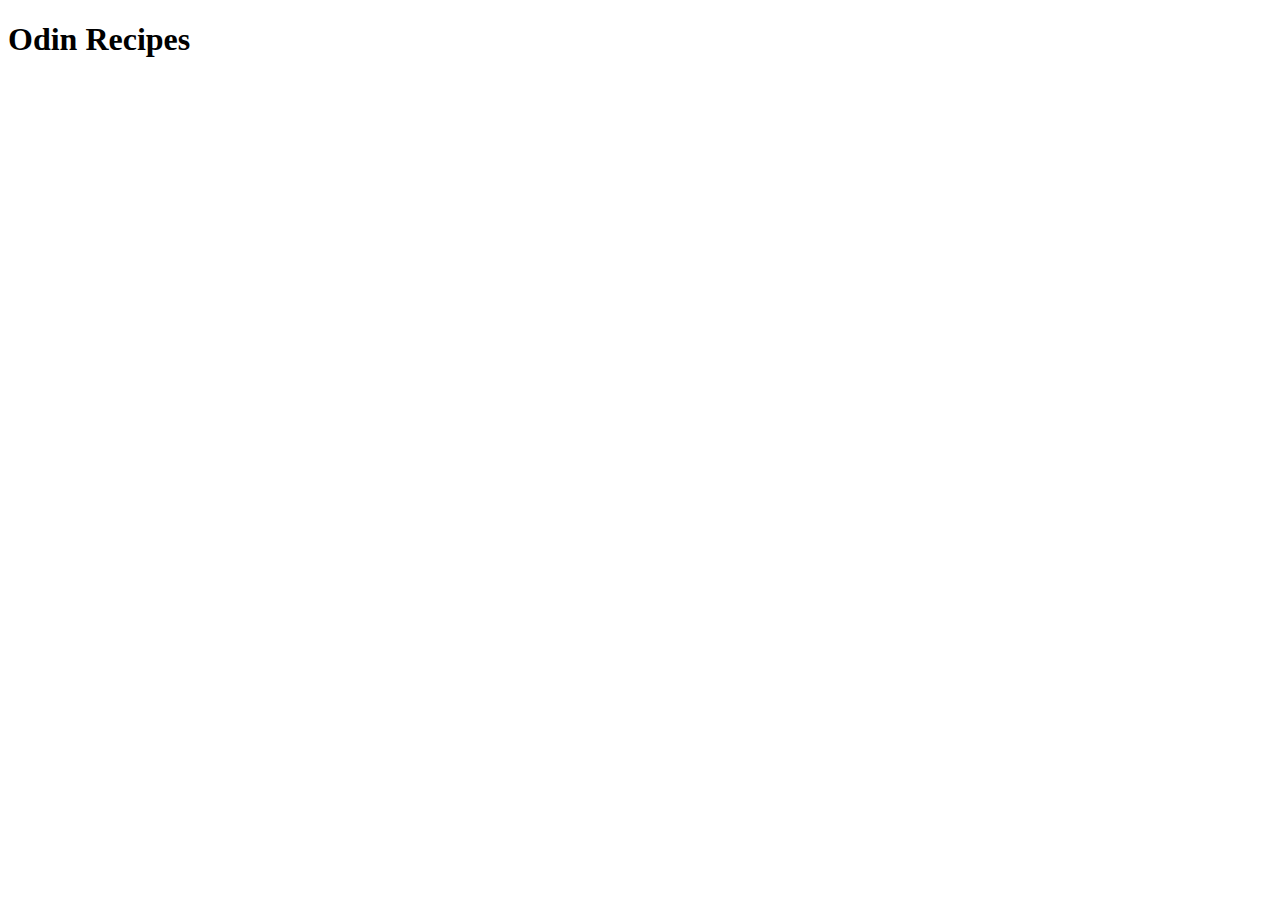
==== index.html @ df05c268 "Added main page and recipe dir." ====
<!DOCTYPE html>
<html lang="en">
<head>
    <meta charset="UTF-8">
    <meta http-equiv="X-UA-Compatible" content="IE=edge">
    <meta name="viewport" content="width=device-width, initial-scale=1.0">
    <title>Odin Recipes</title>
</head>
<body>
    <h1>Odin Recipes</h1>
    
</body>
</html>
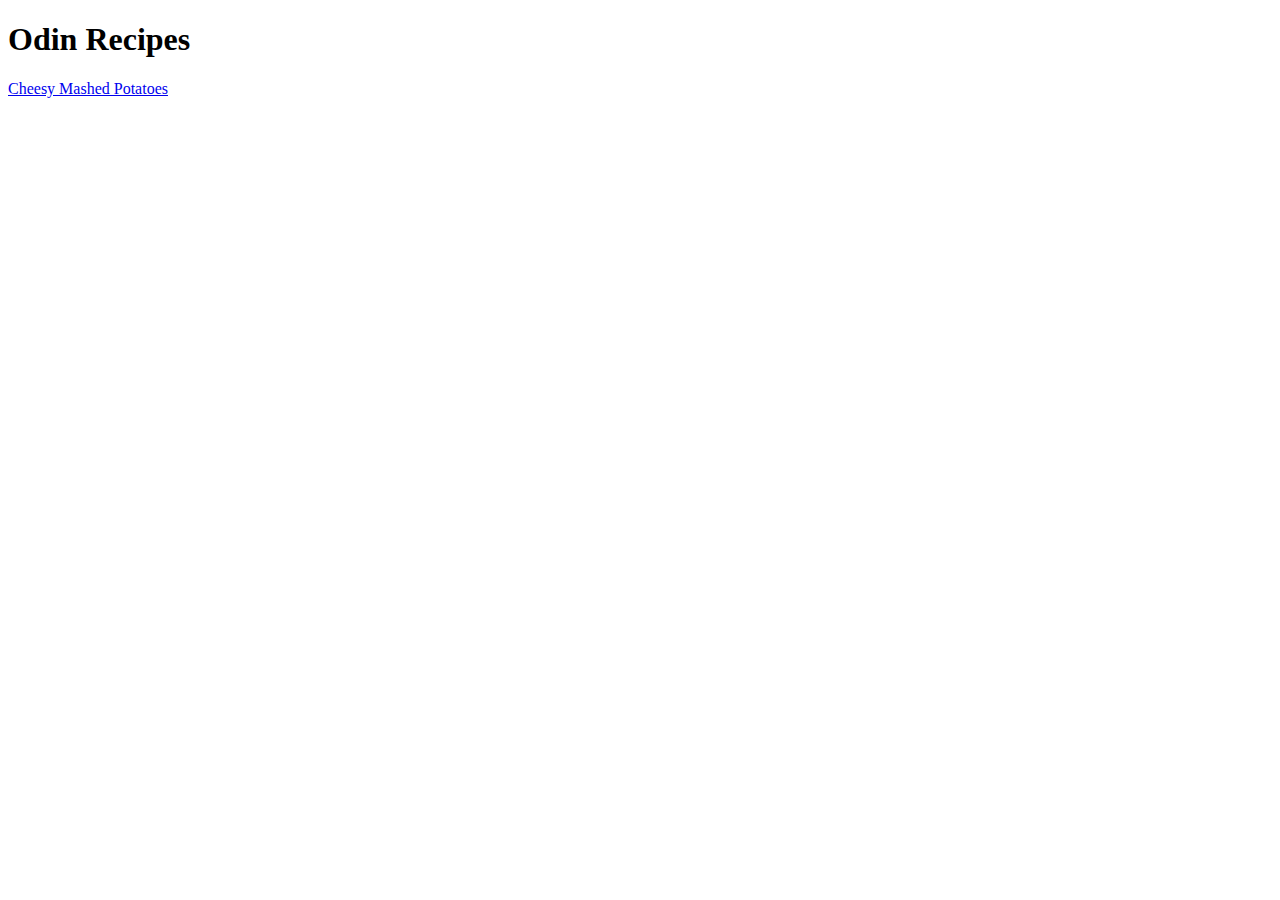
==== commit 204fa328: "Added link to mash, wrote ingedients, and image for mash." ====
--- a/index.html
+++ b/index.html
@@ -8,6 +8,7 @@
 </head>
 <body>
     <h1>Odin Recipes</h1>
+    <a href="recipes/mash.html">Cheesy Mashed Potatoes</a>
     
 </body>
 </html>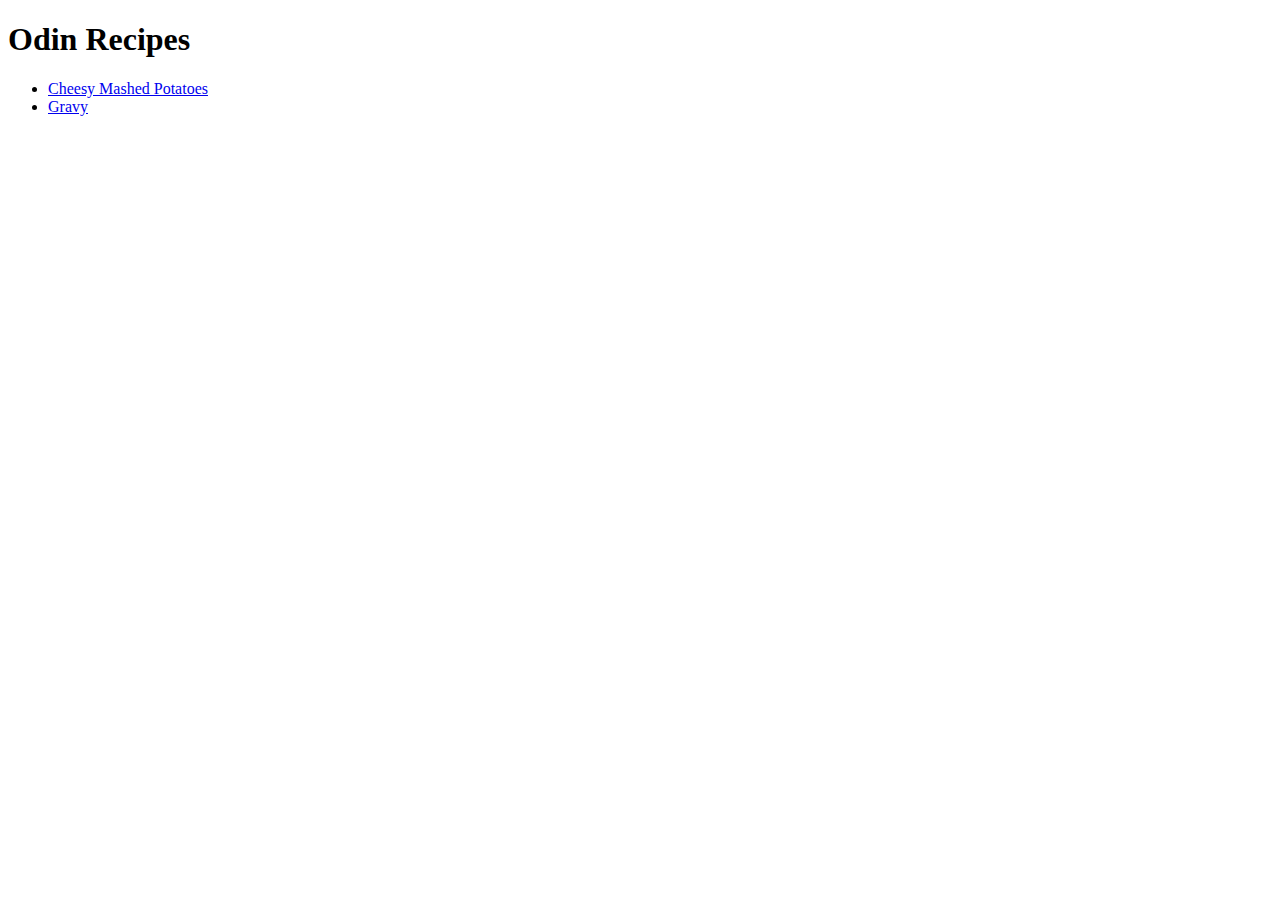
==== commit 56a289fc: "Completed gravy recipe." ====
--- a/index.html
+++ b/index.html
@@ -8,7 +8,9 @@
 </head>
 <body>
     <h1>Odin Recipes</h1>
-    <a href="recipes/mash.html">Cheesy Mashed Potatoes</a>
-    
+    <ul>
+        <li><a href="recipes/mash.html">Cheesy Mashed Potatoes</a></li>
+        <li><a href="recipes/gravy.html">Gravy</a></li>
+    </ul>
 </body>
 </html>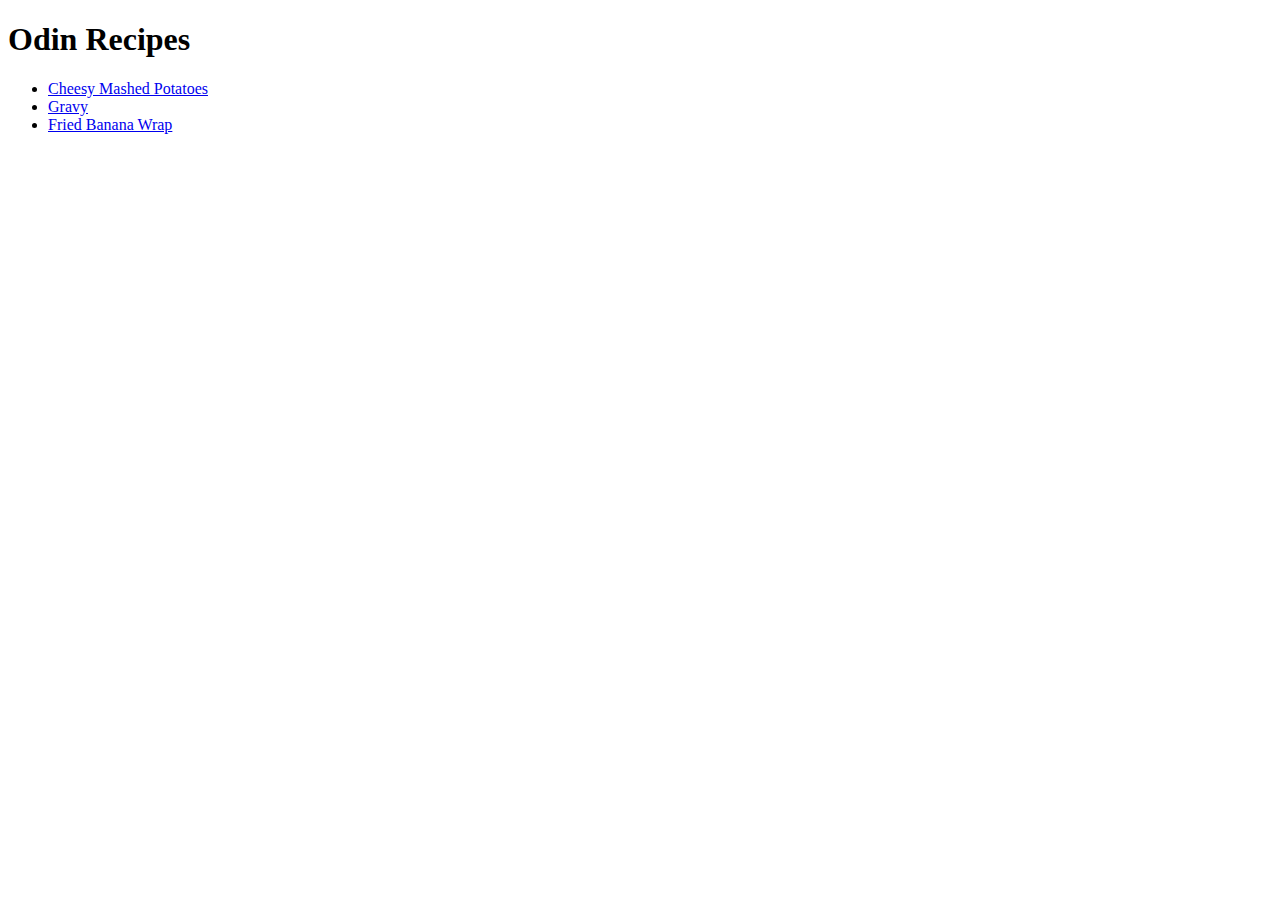
==== commit a858068f: "Completed turon recipe. End of assignment." ====
--- a/index.html
+++ b/index.html
@@ -11,6 +11,7 @@
     <ul>
         <li><a href="recipes/mash.html">Cheesy Mashed Potatoes</a></li>
         <li><a href="recipes/gravy.html">Gravy</a></li>
+        <li><a href="recipes/turon.html">Fried Banana Wrap</a></li>
     </ul>
 </body>
 </html>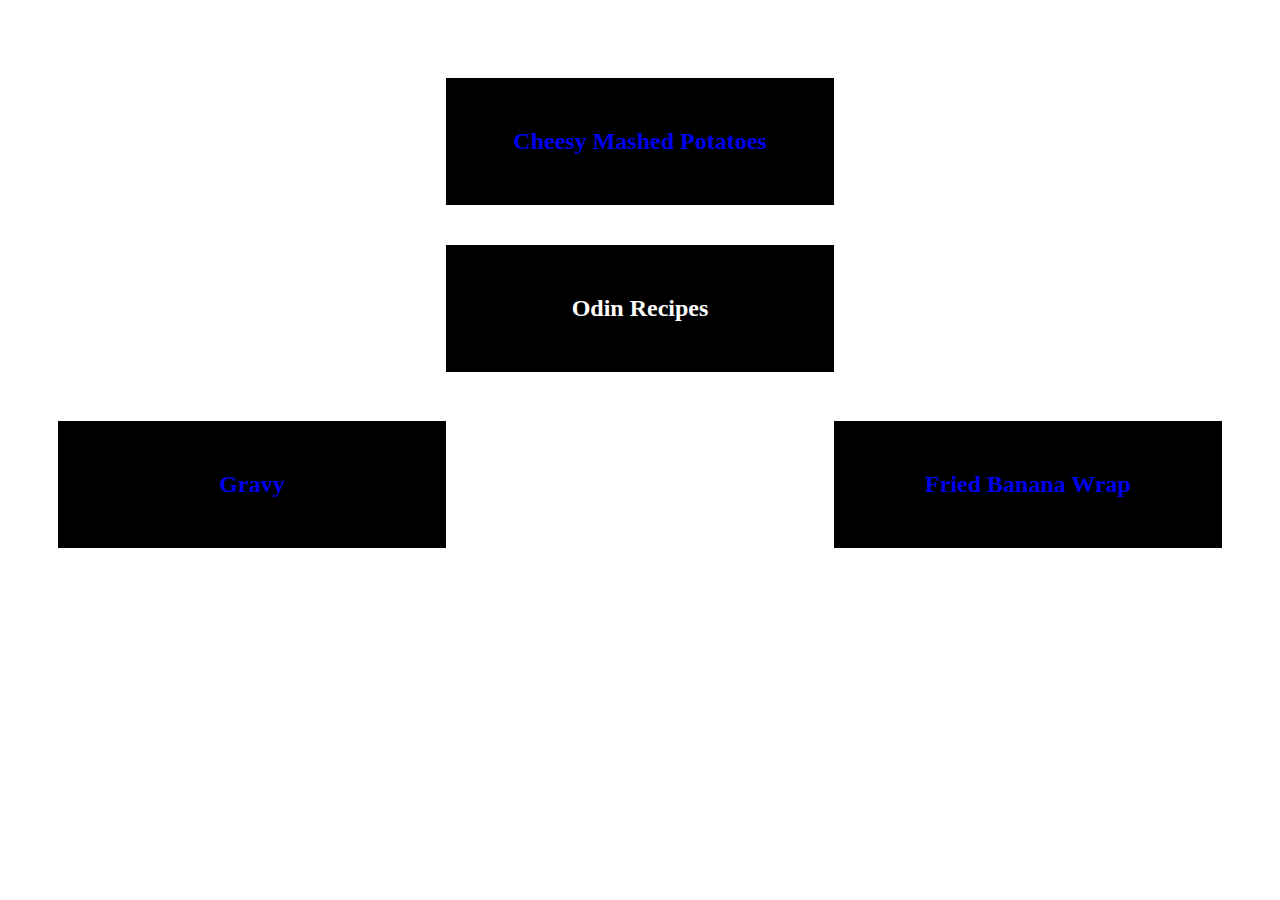
==== commit 7db0861f: "added css to index." ====
--- a/index.html
+++ b/index.html
@@ -5,13 +5,14 @@
     <meta http-equiv="X-UA-Compatible" content="IE=edge">
     <meta name="viewport" content="width=device-width, initial-scale=1.0">
     <title>Odin Recipes</title>
+    <link rel="stylesheet" href="style.css" />
 </head>
 <body>
-    <h1>Odin Recipes</h1>
-    <ul>
-        <li><a href="recipes/mash.html">Cheesy Mashed Potatoes</a></li>
-        <li><a href="recipes/gravy.html">Gravy</a></li>
-        <li><a href="recipes/turon.html">Fried Banana Wrap</a></li>
-    </ul>
+    <div class="container">
+        <h2 class="title">Odin Recipes</h1>
+        <h2 class="mash"><a href="recipes/mash.html">Cheesy Mashed Potatoes</a></li>
+        <h2 class="gravy"><a href="recipes/gravy.html">Gravy</a></li>
+        <h2 class="turon"><a href="recipes/turon.html">Fried Banana Wrap</a></li>
+    </div>
 </body>
 </html>--- a/style.css
+++ b/style.css
@@ -0,0 +1,40 @@
+.container {
+    display:grid;
+    grid-template-columns: 1fr 1fr 1fr;
+    grid-template-rows: 1fr 1fr 1fr;
+    padding: 50px;
+}
+
+h2 {
+    background-color: black;
+    color: white;
+    text-align: center;
+    align-self: center;
+    padding: 50px;
+}
+
+h2.title {
+    grid-row: 2/3;
+    grid-column: 2/3;
+}
+
+a {
+    text-decoration: none;
+}
+
+h2.mash {
+    grid-row: 1/2;
+    grid-column: 2/3;
+}
+
+h2.gravy {
+    grid-row: 3/4;
+    grid-column: 1/2;
+    margin-bottom: 0px;
+}
+
+h2.turon {
+    grid-row: 3/4;
+    grid-column: 3/4;
+    margin-bottom: 0px;
+}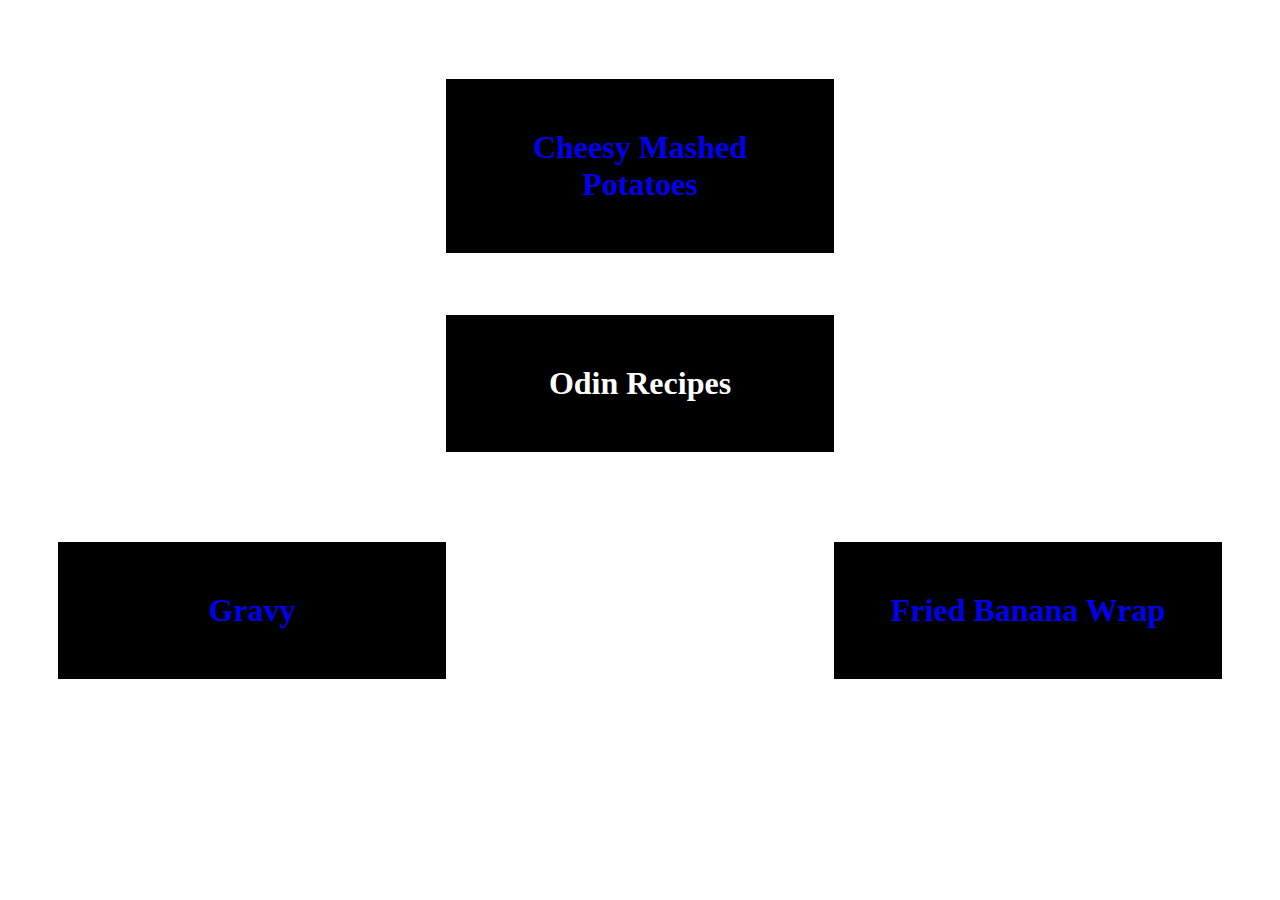
==== commit ca8b0232: "Added HOME button to all recipes back to index." ====
--- a/index.html
+++ b/index.html
@@ -9,10 +9,10 @@
 </head>
 <body>
     <div class="container">
-        <h2 class="title">Odin Recipes</h1>
-        <h2 class="mash"><a href="recipes/mash.html">Cheesy Mashed Potatoes</a></li>
-        <h2 class="gravy"><a href="recipes/gravy.html">Gravy</a></li>
-        <h2 class="turon"><a href="recipes/turon.html">Fried Banana Wrap</a></li>
+        <h1 class="title">Odin Recipes</h1>
+        <h1 class="mash"><a href="recipes/mash.html">Cheesy Mashed Potatoes</a></li>
+        <h1 class="gravy"><a href="recipes/gravy.html">Gravy</a></li>
+        <h1 class="turon"><a href="recipes/turon.html">Fried Banana Wrap</a></li>
     </div>
 </body>
 </html>--- a/style.css
+++ b/style.css
@@ -5,7 +5,7 @@
     padding: 50px;
 }
 
-h2 {
+h1 {
     background-color: black;
     color: white;
     text-align: center;
@@ -13,7 +13,7 @@
     padding: 50px;
 }
 
-h2.title {
+h1.title {
     grid-row: 2/3;
     grid-column: 2/3;
 }
@@ -22,18 +22,18 @@
     text-decoration: none;
 }
 
-h2.mash {
+h1.mash {
     grid-row: 1/2;
     grid-column: 2/3;
 }
 
-h2.gravy {
+h1.gravy {
     grid-row: 3/4;
     grid-column: 1/2;
     margin-bottom: 0px;
 }
 
-h2.turon {
+h1.turon {
     grid-row: 3/4;
     grid-column: 3/4;
     margin-bottom: 0px;
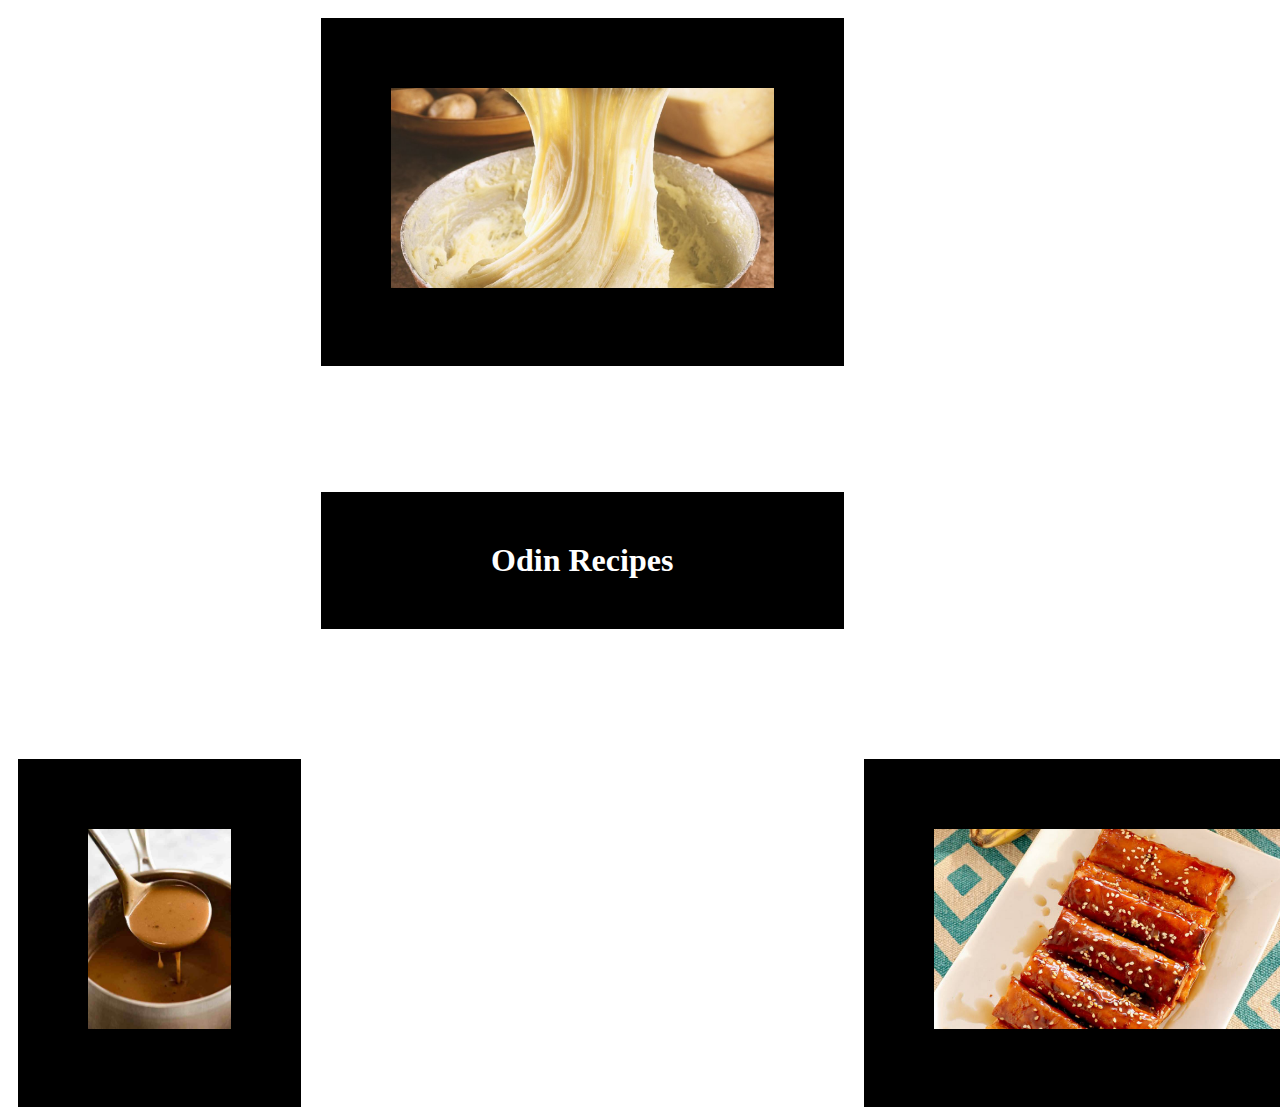
==== commit c5abc040: "Changed index text to image; added mouse hover function." ====
--- a/index.html
+++ b/index.html
@@ -10,9 +10,9 @@
 <body>
     <div class="container">
         <h1 class="title">Odin Recipes</h1>
-        <h1 class="mash"><a href="recipes/mash.html">Cheesy Mashed Potatoes</a></li>
-        <h1 class="gravy"><a href="recipes/gravy.html">Gravy</a></li>
-        <h1 class="turon"><a href="recipes/turon.html">Fried Banana Wrap</a></li>
+        <h1 class="mash"><a href="recipes/mash.html"><img src="./img/mash.jpg"></a></h1>
+        <h1 class="gravy"><a href="recipes/gravy.html"><img src="./img/gravy.jpg"></a></h1>
+        <h1 class="turon"><a href="recipes/turon.html"><img src="./img/turon.jpg"></a></h1>
     </div>
 </body>
 </html>--- a/style.css
+++ b/style.css
@@ -2,7 +2,6 @@
     display:grid;
     grid-template-columns: 1fr 1fr 1fr;
     grid-template-rows: 1fr 1fr 1fr;
-    padding: 50px;
 }
 
 h1 {
@@ -10,7 +9,8 @@
     color: white;
     text-align: center;
     align-self: center;
-    padding: 50px;
+    padding: 50px 50px;
+    margin: 10px 10px;
 }
 
 h1.title {
@@ -27,6 +27,14 @@
     grid-column: 2/3;
 }
 
+h1 img {
+    height: 200px;
+    width: auto;
+    padding: 10px 10px;
+    margin: 10px 10px;
+    transition: transform .3s ease-in-out;
+}
+
 h1.gravy {
     grid-row: 3/4;
     grid-column: 1/2;
@@ -37,4 +45,8 @@
     grid-row: 3/4;
     grid-column: 3/4;
     margin-bottom: 0px;
+}
+
+h1 img:hover {
+transform: scale(1.4);
 }